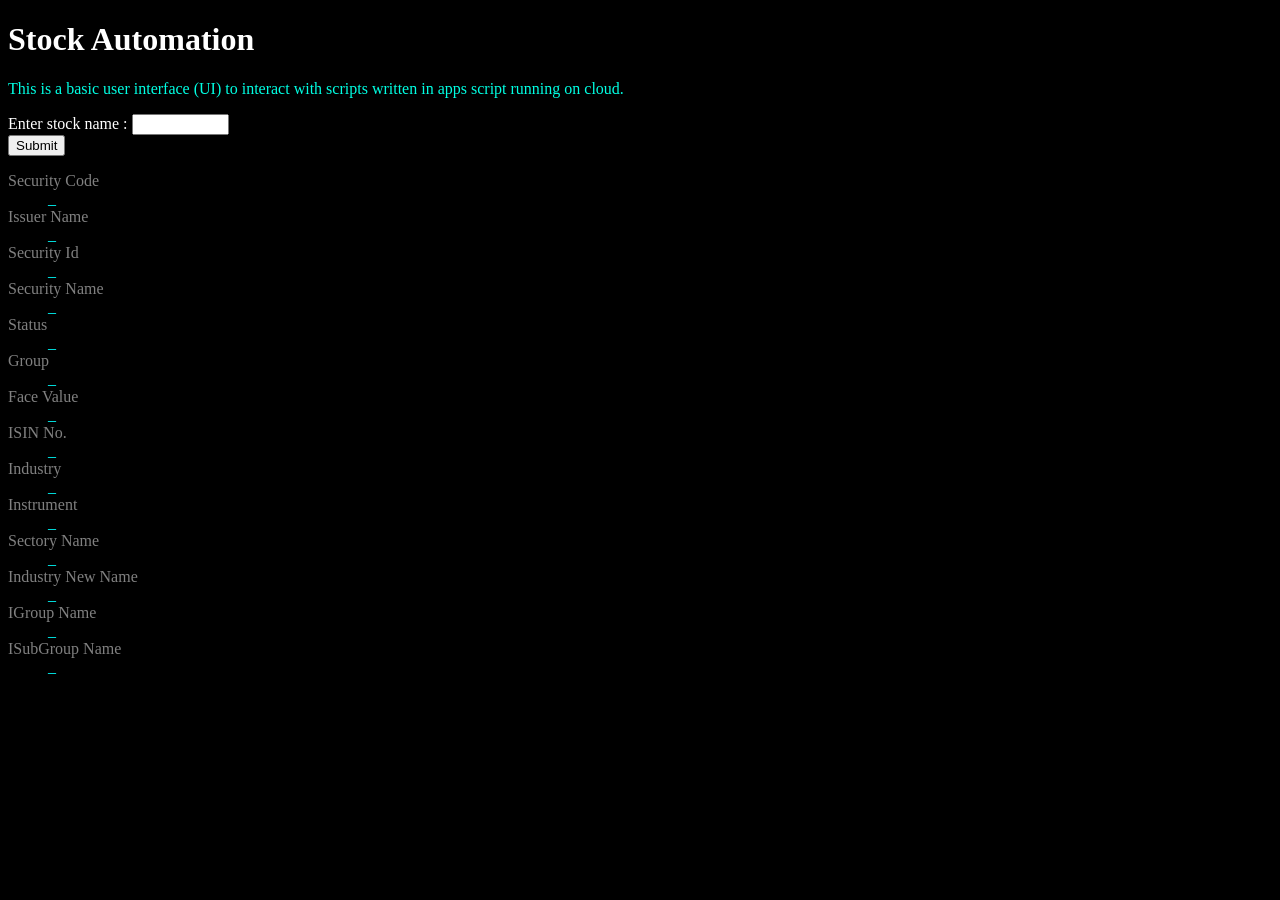
==== appsScriptCode/index.html @ adc23b62 "Added index.html" ====
<!DOCTYPE html>
<html>
  <head>
    <base target="_top">
  </head>
  <body style="background-color:#000000;">
    <h1 style="color:#ffffff"> Stock Automation </h1>
    <p style="color:#00FFE3"> This is a basic user interface (UI) to interact with scripts written in apps script running on cloud.</p>
    <label for="stockname" style="color:white"> Enter stock name : </label> <!-- "for" attribute here should be equal to id of the tag for which label is used -->
    <input type="text" id="stockname" minlength="1" size="10"><br>
    <input type="button" id="button" value="Submit"><br>  <!-- input type if "submit" or "button", works only to submit/reset something, this doesn't do much -->
    <div id="parent" style="">
      <dl id="parentDl1">
        <dt>Security Code</dt>
        <dd>_</dd>
        <dt>Issuer Name</dt>
        <dd>_</dd>
        <dt>Security Id</dt>
        <dd>_</dd>
        <dt>Security Name</dt>
        <dd>_</dd>
        <dt>Status</dt>
        <dd>_</dd>
        <dt>Group</dt>
        <dd>_</dd>
        <dt>Face Value</dt>
        <dd>_</dd>
        <dt>ISIN No.</dt>
        <dd>_</dd>
        <dt>Industry</dt>
        <dd>_</dd>
        <dt>Instrument</dt>
        <dd>_</dd>
        <dt>Sectory Name</dt>
        <dd>_</dd>
        <dt>Industry New Name</dt>
        <dd>_</dd>
        <dt>IGroup Name</dt>
        <dd>_</dd>
        <dt>ISubGroup Name</dt>
        <dd>_</dd>
      </dl>
    </div>
    <script>
      const button = document.querySelector("#button")
      const inputElement = document.querySelector("#stockname")
      const divElement = document.querySelector("#parent")
      button.addEventListener("click", getStockInformation)
      
      function getStockInformation() {
        const dlElement = document.querySelector("#parentDl1")
        if (!inputElement.value) {
          appendToHTML(false, "Empty input provided!!!")
          return
        }
        google.script.run.withSuccessHandler(appendToHTML).getBSEStockInfo(inputElement.value)
        // remove the previous content from specific elements ex: input element, and div element.
        if (inputElement.value) {
          inputElement.value = ""
        }
        //manipulate the DOM (Document object model)
        //Adds a dt/dd element to dl
        function appendToHTML(output, errorMsg=null) {
          console.log(output)
          var p = document.querySelector("#errorMsg")
          if (typeof output == "boolean" && !output) {
            if (!p) {
              var p = document.createElement("p")
              p.setAttribute("style", "color:red")
              p.setAttribute("id", "errorMsg")
              p.innerText = errorMsg ? errorMsg : "No Stock Information is available"
              document.querySelector("body").insertBefore(p, divElement)
              divElement.style.display = "none" // none sets it to hidden
              return
            } else {
              p.innerText = errorMsg ? errorMsg : "No Stock Information is available"
            }
          } else if (p) {
            document.querySelector("body").removeChild(p)
            divElement.style.display = "" // providing an empty string will allow this element to display on stdout.
          }
          var i = 0
          var ddCounter = 0
          while (i<dlElement.children.length) {
            if (dlElement.children[i].localName == "dd") {
              dlElement.children[i].innerText = output[ddCounter]
              ddCounter += 1
            }
            i += 1
           }
        }
      }
    </script>
    <style>
      dt {
        color: gray;
      }

      dd {
        color: cyan;
        innerText: "x";
      }
    </style>
  </body>
</html>
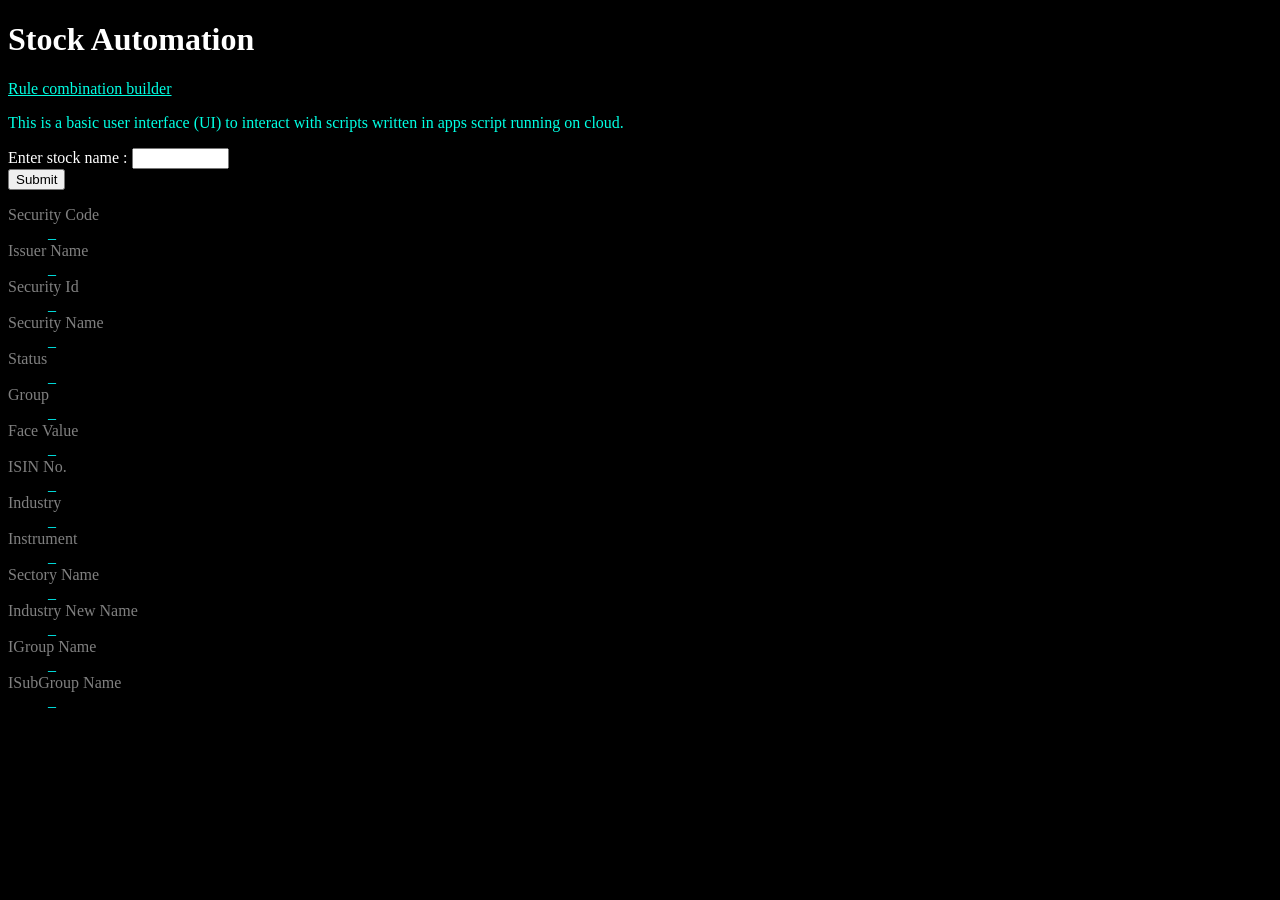
==== commit 1e329fcd: "Add plain-English candlestick rule combination builder Let users write OHLC/wick rules in everyday l" ====
--- a/appsScriptCode/index.html
+++ b/appsScriptCode/index.html
@@ -5,6 +5,9 @@
   </head>
   <body style="background-color:#000000;">
     <h1 style="color:#ffffff"> Stock Automation </h1>
+    <p style="margin:0 0 16px 0">
+      <a id="ruleBuilderLink" href="../rule-builder/index.html" style="color:#00FFE3">Rule combination builder</a>
+    </p>
     <p style="color:#00FFE3"> This is a basic user interface (UI) to interact with scripts written in apps script running on cloud.</p>
     <label for="stockname" style="color:white"> Enter stock name : </label> <!-- "for" attribute here should be equal to id of the tag for which label is used -->
     <input type="text" id="stockname" minlength="1" size="10"><br>
@@ -45,6 +48,10 @@
       const button = document.querySelector("#button")
       const inputElement = document.querySelector("#stockname")
       const divElement = document.querySelector("#parent")
+      const ruleBuilderLink = document.querySelector("#ruleBuilderLink")
+      if (typeof google !== "undefined" && google.script && ruleBuilderLink) {
+        ruleBuilderLink.href = window.location.href.split("?")[0] + "?page=rules"
+      }
       button.addEventListener("click", getStockInformation)
       
       function getStockInformation() {
